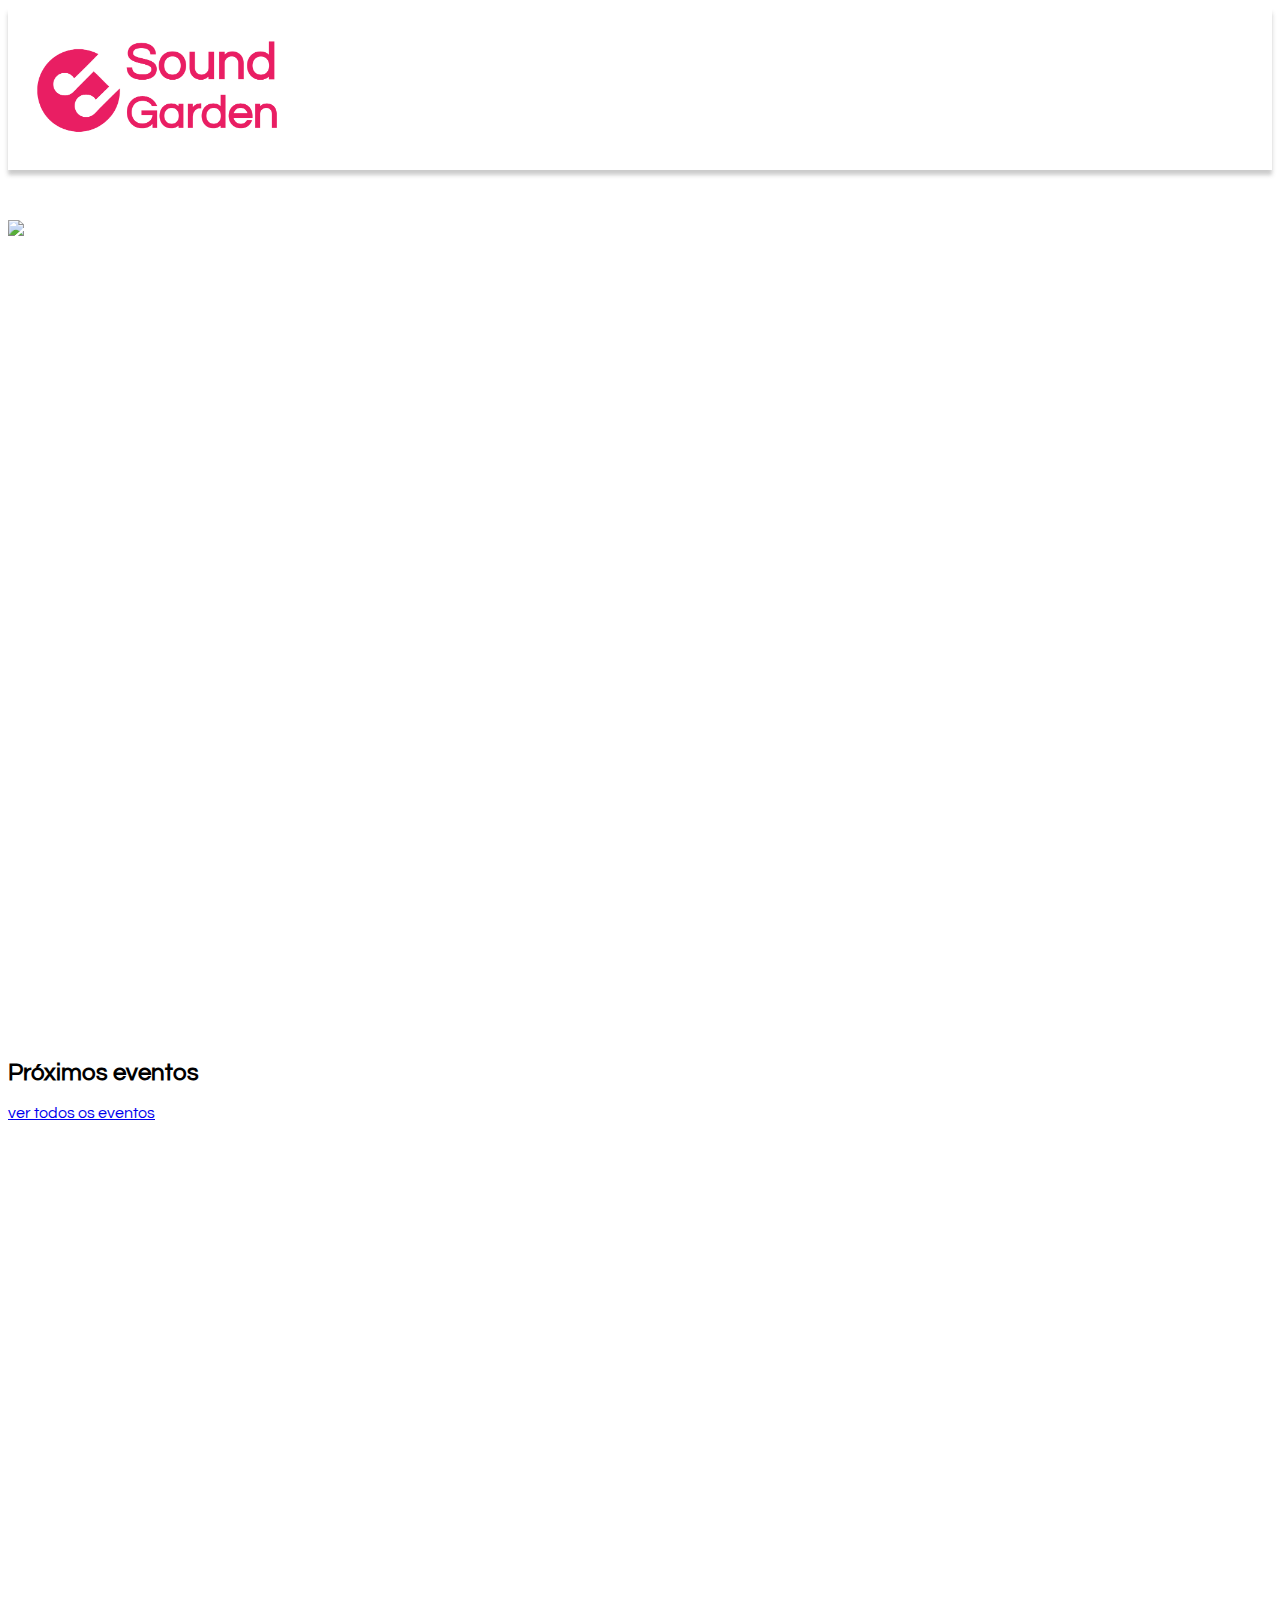
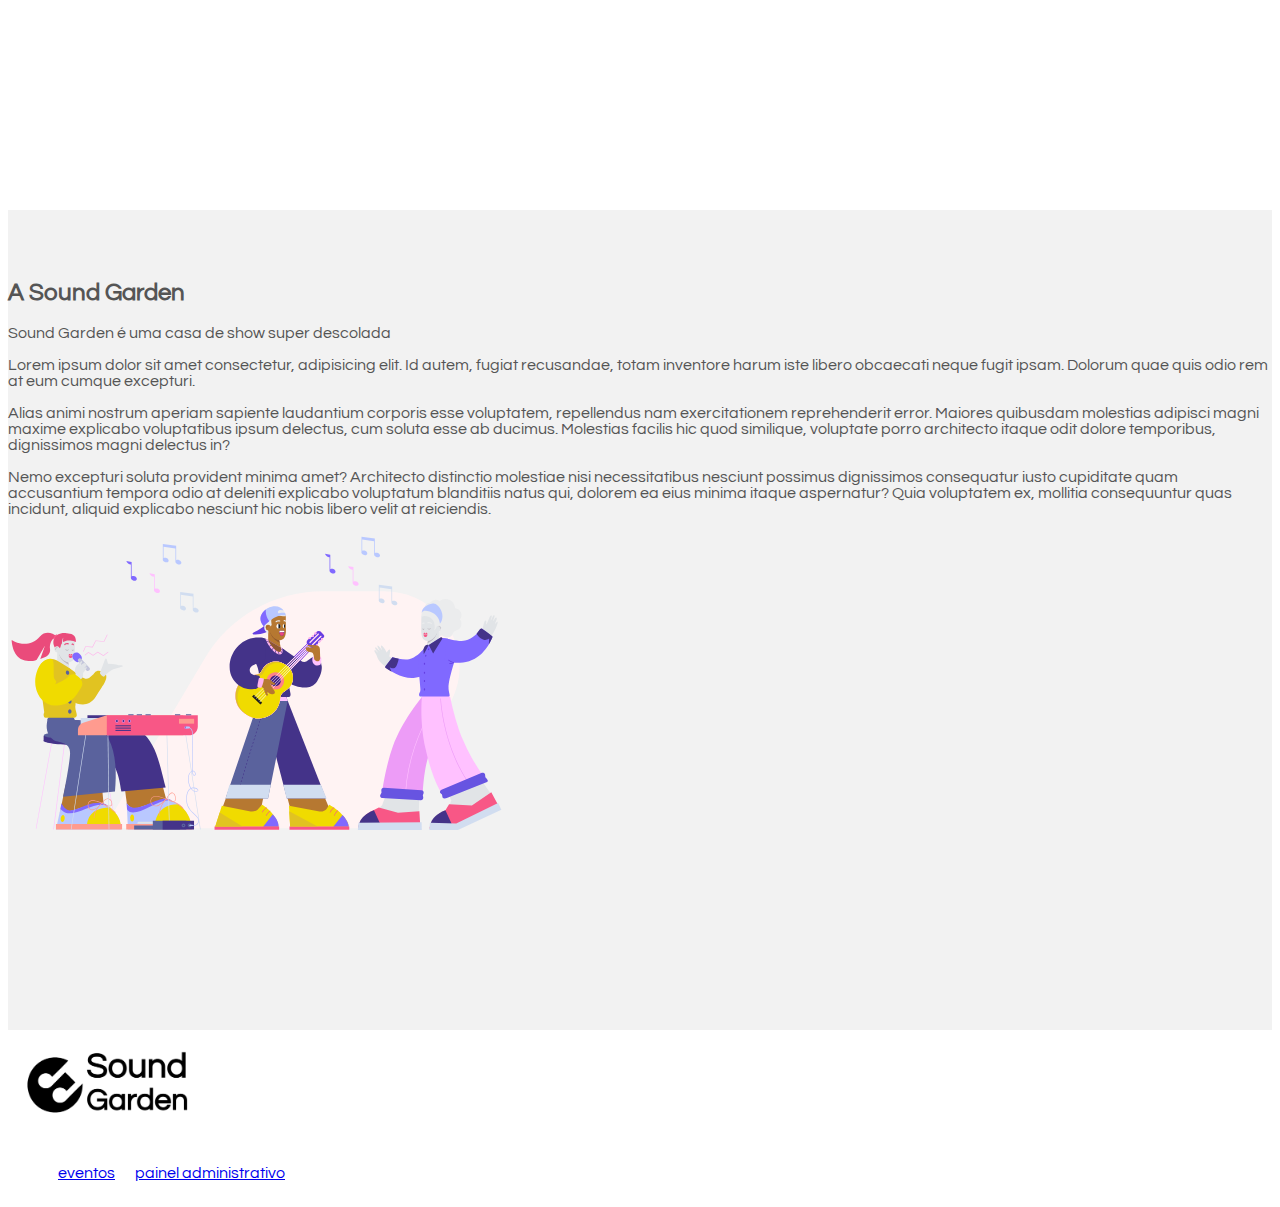
==== index.html @ 6185322e "Adicionadas páginas Eventos e Index" ====
<!DOCTYPE html>
<html lang="en">

<head>
    <meta charset="UTF-8">
    <meta http-equiv="X-UA-Compatible" content="IE=edge">
    <meta name="viewport" content="width=device-width, initial-scale=1.0">
    <title>Sound Garden</title>
    <link href="https://cdn.jsdelivr.net/npm/bootstrap@5.0.2/dist/css/bootstrap.min.css" rel="stylesheet"
        integrity="sha384-EVSTQN3/azprG1Anm3QDgpJLIm9Nao0Yz1ztcQTwFspd3yD65VohhpuuCOmLASjC" crossorigin="anonymous">
    <link rel="stylesheet" href="css/style.css">
</head>

<body onload="slide1()">
    <header class=" d-flex justify-content-center align-items-center">
        <img src="img/Sound-logo (1).png" width="300" alt="">
    </header>
    <main>
        <section class="full d-flex justify-content-center align-items-center" id="banner_rotativo">
            <img id="img_banner">
            <!-- <div class="text-center">
                <h1>Adicione um banner maneiro aqui</h1>
            </div> -->
        </section>
        <section class="full">
            <div class="container text-center" id="eventos_index">
                <h2>Próximos eventos</h2>
            </div>
            <div class="container d-flex justify-content-center align-items-center" id="caixa_evento">
                <!-- <article class="evento card p-5 m-3">
                    <h2 id="nome_evento">nome do evento - 05/03/2022</h2>
                    <h4 id="atracoes">Arctic Monkeys, The Kooks, Hiatus Kaiyote</h4>
                    <p id="info_evento">Lorem ipsum dolor sit amet, consectetur adipisicing elit. Porro aperiam sunt quo similique,
                        dolorum consectetur inventore ipsam, officiis neque natus eius harum alias quidem. Possimus
                        nobis in inventore tenetur asperiores.</p>
                    <a href="#" class="btn btn-primary" id="botao_reserva">reservar ingresso</a>
                </article>
                <article class="evento card p-5 m-3">
                    <h2>nome do evento - 05/03/2022</h2>
                    <h4>Arctic Monkeys, The Kooks, Hiatus Kaiyote</h4>
                    <p>Lorem ipsum dolor sit amet, consectetur adipisicing elit. Porro aperiam sunt quo similique,
                        dolorum consectetur inventore ipsam, officiis neque natus eius harum alias quidem. Possimus
                        nobis in inventore tenetur asperiores.</p>
                    <a href="#" class="btn btn-primary">reservar ingresso</a>
                </article>
                <article class="evento card p-5 m-3">
                    <h2>nome do evento - 05/03/2022</h2>
                    <h4>Arctic Monkeys, The Kooks, Hiatus Kaiyote</h4>
                    <p>Lorem ipsum dolor sit amet, consectetur adipisicing elit. Porro aperiam sunt quo similique,
                        dolorum consectetur inventore ipsam, officiis neque natus eius harum alias quidem. Possimus
                        nobis in inventore tenetur asperiores.</p>
                    <a href="#" class="btn btn-primary">reservar ingresso</a>
                </article> -->
            </div>
            <div class="container text-center">
                <a href="eventos.html" class="btn btn-secondary">ver todos os eventos</a>
            </div>
        </section>
        <section class="full d-flex justify-content-center align-items-center"
            style="background-color: #f2f2f2; color: #555">
            <div class="container">
                <div class="row d-flex justify-content-center align-items-center">
                    <div class="col">
                        <h2>A Sound Garden</h2>

                        <p>Sound Garden é uma casa de show super descolada</p>

                        <p>Lorem ipsum dolor sit amet consectetur, adipisicing elit. Id autem, fugiat recusandae, totam
                            inventore harum iste libero obcaecati neque fugit ipsam. Dolorum quae quis odio rem at eum
                            cumque excepturi.</p>
                        <p>Alias animi nostrum aperiam sapiente laudantium
                            corporis esse voluptatem, repellendus nam exercitationem reprehenderit error. Maiores
                            quibusdam molestias adipisci magni maxime explicabo voluptatibus ipsum delectus, cum soluta
                            esse ab ducimus. Molestias facilis hic quod similique, voluptate porro architecto itaque
                            odit dolore temporibus, dignissimos magni delectus in?</p>
                        <p>Nemo excepturi soluta provident minima amet? Architecto
                            distinctio molestiae nisi necessitatibus nesciunt possimus dignissimos consequatur iusto
                            cupiditate quam accusantium tempora odio at deleniti explicabo voluptatum blanditiis natus
                            qui, dolorem ea eius minima itaque aspernatur? Quia voluptatem ex, mollitia consequuntur
                            quas incidunt, aliquid explicabo nesciunt hic nobis libero velit at reiciendis.</p>
                    </div>
                    <div class="col">
                        <img src="img/music.svg" width="500px">
                    </div>
                </div>
            </div>
        </section>

    </main>
    <footer>
        <div class="container d-flex justify-content-center align-items-center">
            <a href="#">
                <img src="img/Sound-logo-black (1).png" width="200px" alt="">
            </a>
            <nav>
                <ul>
                    <li>
                        <a href="eventos.html">eventos</a>
                    </li>
                    <li>
                        <a href="admin.html">painel administrativo</a>
                    </li>
                </ul>
            </nav>
        </div>
    </footer>
</body>
    <script src="./index.js"></script>

</html>
---- css/style.css ----
@import url('https://fonts.googleapis.com/css2?family=Questrial&display=swap');
body{
    font-family: 'Questrial', sans-serif;
}

.img-responsive {
    max-width: 100%;
}

header {
    position: relative;
    box-shadow: 0px 5px 4px 0px rgb(63 63 63 / 27%);
    width: 100%;
    background-color: #fff;
}
aside {
    min-height: 100vh;
}

.nav-pills .nav-link.active, .nav-pills .show>.nav-link {
    background-color: #C2185B;
}

.btn-primary{
    background-color: #C2185B;
    border-color: #C2185B;
}

main.login {
    width: 400px;
}

section.full{
    width: 100%;
    min-height: 80vh;
    padding: 50px 0;
}

article.evento {
    width: 350px;
    height: 350px;
}

footer nav ul{
    list-style: none;
    display: flex;
}

footer nav ul li  {
    padding: 10px;
}

#img_banner {
    display: block;
    max-height: 800px;
    padding-top: 0;
}
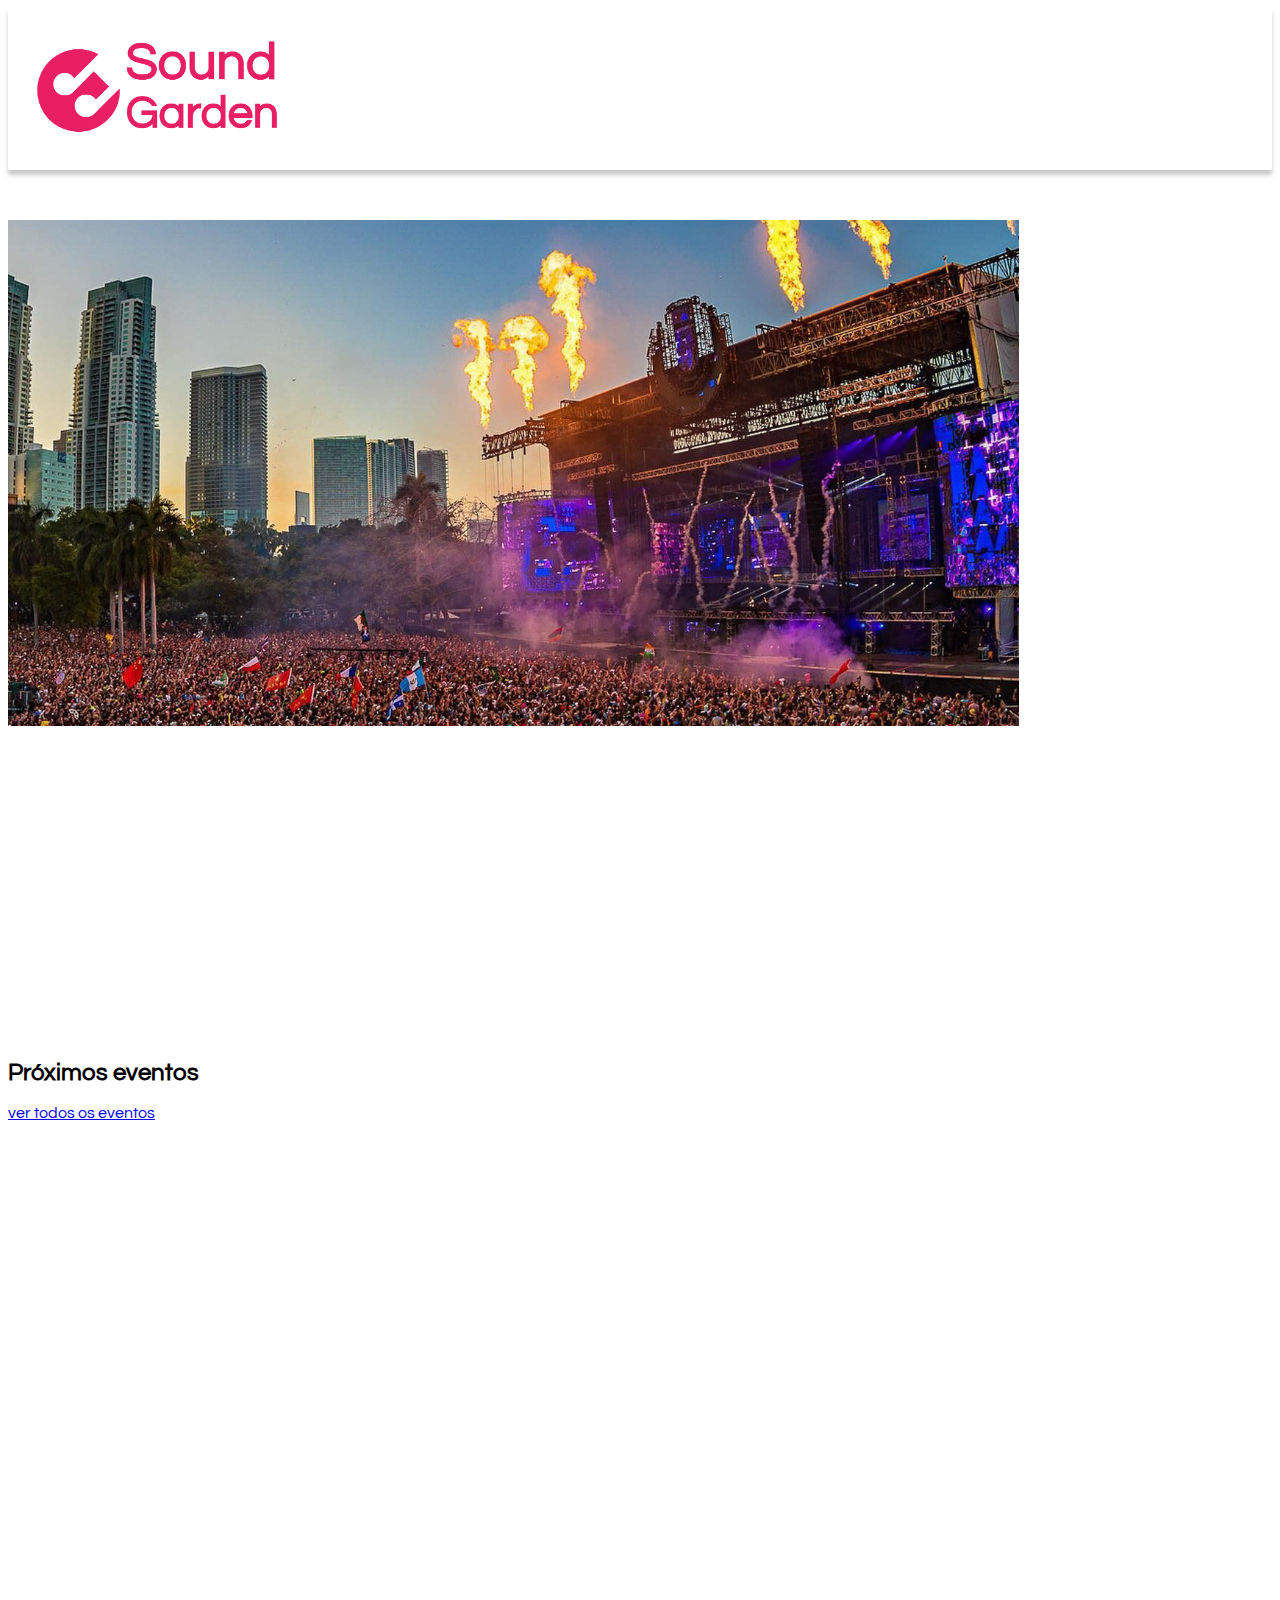
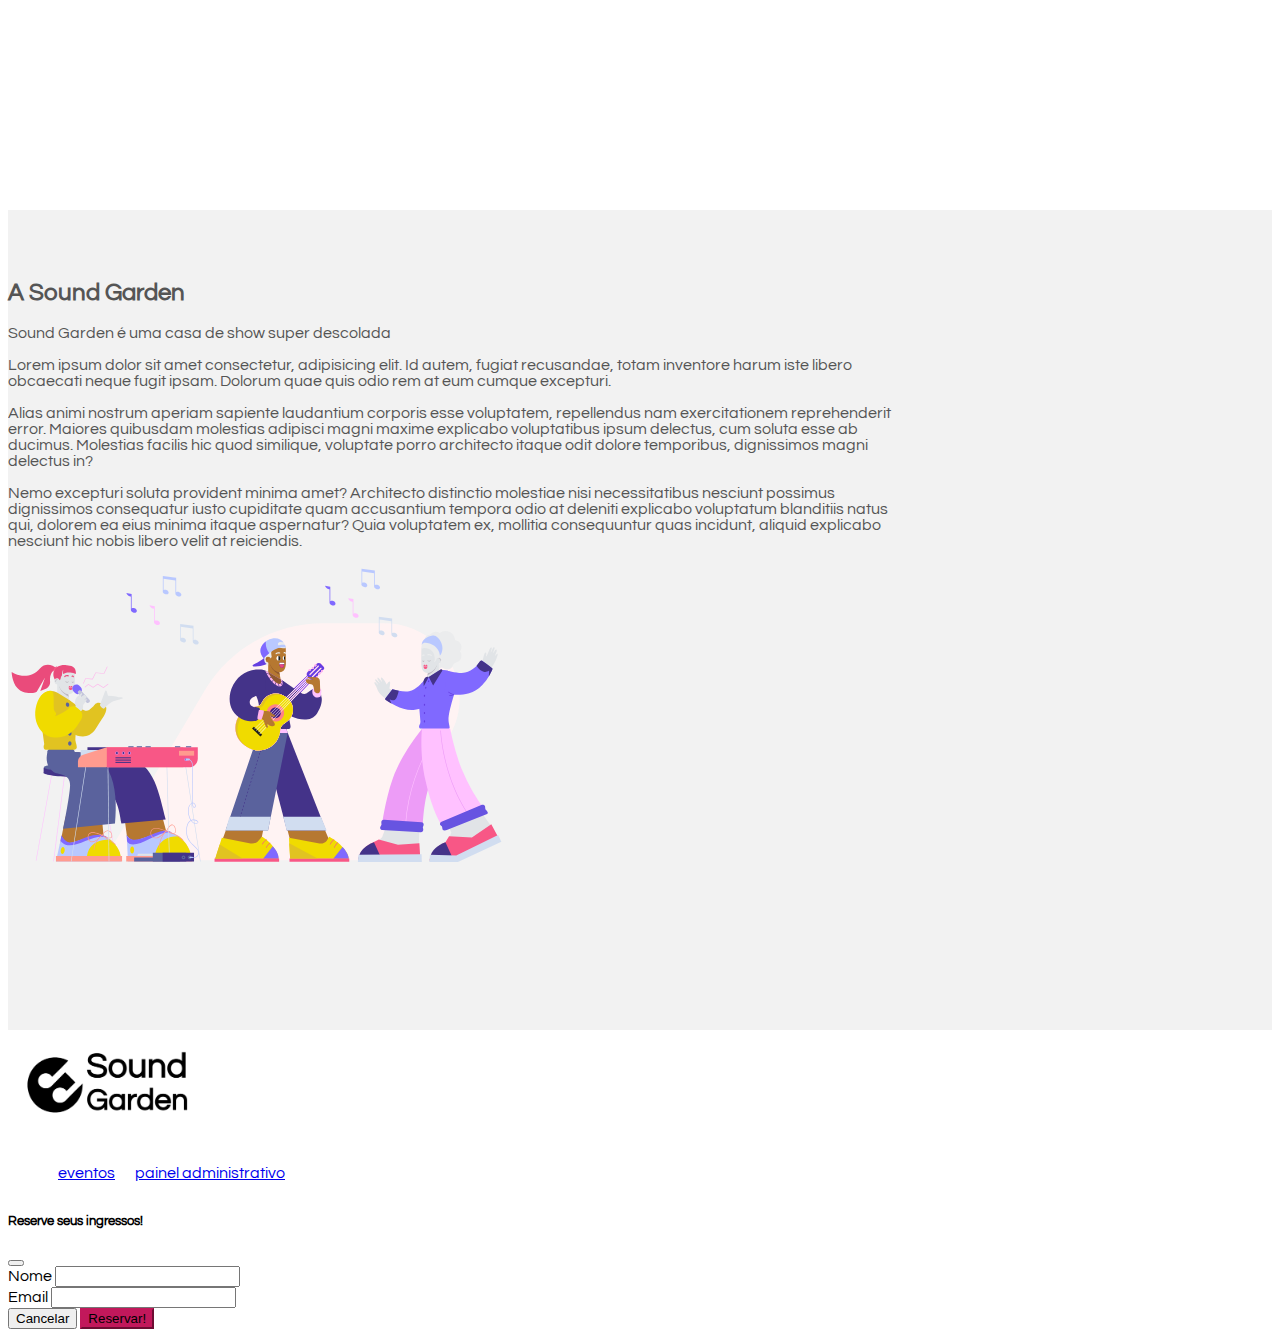
==== commit e38865fe: "Updating" ====
--- a/index.html
+++ b/index.html
@@ -104,7 +104,40 @@
             </nav>
         </div>
     </footer>
+     <!-- Modal -->
+  <div class="modal" id="MyModal">
+    <div class="modal-dialog">
+      <div class="modal-content">
+        <div class="modal-header">
+          <h5 class="modal-title" id="exampleModalLabel">Reserve seus ingressos!</h5>
+          <button type="button" class="btn-close" data-bs-dismiss="modal" aria-label="Close"></button>
+        </div>
+
+       <div class="modal-body">
+        <div class="modal-body mx-3">
+          <div class="md-form mb-2">
+            <i class="fas fa-user prefix grey-text"></i>
+            <label data-error="wrong" data-success="right" for="form3">Nome</label>
+            <input type="text" id="owner_name" class="form-control validate">
+            
+          </div>
+  
+          <div class="md-form mb-2">
+            <i class="fas fa-envelope prefix grey-text"></i>
+            <label data-error="wrong" data-success="right" for="form2">Email</label>
+            <input type="email" id="owner_email" class="form-control validate">
+            
+          </div>
+
+  </div>
+  <div class="modal-footer">
+    <button type="button" class="btn btn-secondary" data-bs-dismiss="modal">Cancelar</button>
+    <button type="submit" class="btn btn-primary" id = "reserve">Reservar!</button>
+  </div>
 </body>
+<script src="https://cdn.jsdelivr.net/npm/bootstrap@5.0.2/dist/js/bootstrap.bundle.min.js"
+integrity="sha384-MrcW6ZMFYlzcLA8Nl+NtUVF0sA7MsXsP1UyJoMp4YLEuNSfAP+JcXn/tWtIaxVXM" crossorigin="anonymous"></script>
+<script src="./reservaModal.js"></script>
     <script src="./index.js"></script>
 
 </html>--- a/css/style.css
+++ b/css/style.css
@@ -50,8 +50,24 @@
     padding: 10px;
 }
 
+/* ---------- CSS BANNER ROTATIVO ---------- */
+
+section.full banner_rotativo{
+    height: 400px;
+    position: absolute;
+}
+
+#container p {
+    max-width: 100ch;
+    overflow: hidden;
+}
+
+.container p {
+    max-width: 100ch;
+    overflow: hidden;
+}
+
 #img_banner {
-    display: block;
-    max-height: 800px;
-    padding-top: 0;
+    margin: 0 auto;
+    width: 80%;
 }
